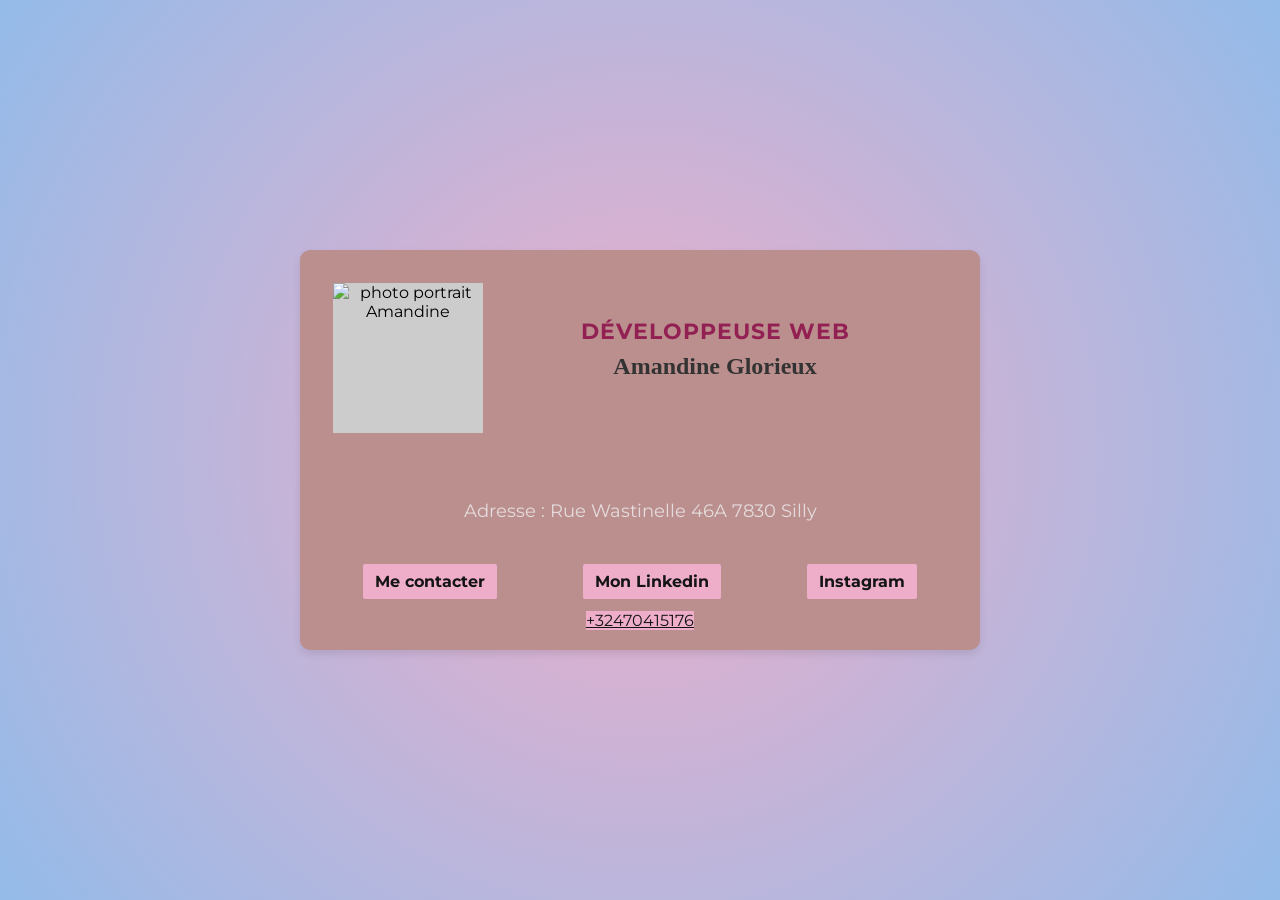
==== work5.html @ 080b59bf "Add files via upload" ====
<!doctype html>
<html lang="fr">
  <head>
    <meta charset="UTF-8" />
    <meta name="viewport" content="width=device-width, initial-scale=1.0" />
    <title>Carte digitale Amandine</title>
    <link rel="preconnect" href="https://fonts.googleapis.com">
<link rel="preconnect" href="https://fonts.gstatic.com" crossorigin>
<link rel="preconnect" href="https://fonts.googleapis.com">
<link href="https://fonts.googleapis.com/css2?family=Montserrat:ital,wght@0,100..900;1,100..900&display=swap" rel="stylesheet">
    <link rel="stylesheet" href="work5.css"/>
  </head>
  <body>
    <div class="container">
      <div class="digicard">
        <div class="card-header">
          <div class="photo"><img src="CardWebPhoto.jpg" alt="photo portrait Amandine"></div>
          <div class="infos">
            <div class="titre">Développeuse web</div>
            <h1>Amandine Glorieux</h1></div> </div>
        <div class="card-content">
          <p>Adresse : Rue Wastinelle 46A 7830 Silly</p>
        </div>
        <div class="card-logo">
          <div class="logos"><a href="mailto:glorieuxamandine08@gmail.com">Me contacter</a></div>
          <div class="logos"><a href="https://www.linkedin.com/in/amandine-glorieux-9610822a0/" target="_blank" rel="noopener">Mon Linkedin</a></div>
          <div class="logos"><a href="https://www.instagram.com/seraph_angel8/" target="_blank" rel="noopener">Instagram</a></div>
        </div>
        <div class="card-footer"><a href="tel:+32470415176">+32470415176</a></div>
      </div>
    </div>
  </body>
</html>
---- work5.css ----
body {
            margin: 0;
            font-family: Montserrat, sans-serif;
        }
        .container {
            background: #EEAECA;
background: radial-gradient(circle, rgba(238, 174, 202, 1) 0%, rgba(148, 187, 233, 1) 100%);
            width: 100%;
            /* prct largeur */
            min-height: 100vh;
            /* vh pour hauteur */
            display: flex;
            justify-content: center;
            align-items: center;
        }
        .digicard {
            background-color:rosybrown;
            width:50%;
            padding: 20px;
            border-radius: 10px;
            box-shadow: 0 4px 8px rgba(0, 0, 0, 0.1);
            text-align: center;
        }
        .digicard h1 {
            font-family: "Dancing Script", cursive;
            margin-top: 8px;
            font-size: 24px;
            color: #333;
        }
        .digicard p {
            margin: 5px 0 0;
            font-size: 18px;
            color: #e4dcdc;
        }
        /* .container > .digicard > div { */
        /* border: 1px solid rgb(15, 15, 15); */
        .card-header{
            display: flex;
            /* sers à mettre en ligne */
            align-items: center;
            padding:2%;
        }
        .photo{
            width: 150px;
            height: 150px;
            background-color: #ccc;
            /* border: 1px solid rgb(65, 94, 223); */
        }
        /* .titre{ */
        .card-content{
            padding: 50px;
        }
        .card-logo{
            display: flex;
            justify-content:space-around;
        }
        .logos{
            text-decoration: none 
        }
        .logos a {
            color: #141414;
            text-decoration: none;
            font-weight: bold;
            padding: 8px 12px;
            background-color: #EEAECA;
            border-radius: 2px;
        }
        .logos a:hover {
            background-color: #f56fa9;
        }
        .card-footer a{
            display: inline-block;
            background-color: #EEAECA;
            color: #141414
        }
        .card-footer a:hover{
            background-color: #f56fa9;
        }
        .photo img {
            width: 100%;
            height: 100%;
            object-fit: cover;
            /* border-radius: 50%; */
        }
        .titre {
            font-family: 'Montserrat', sans-serif;
            font-size: 22px;
            font-weight: bold;
            text-transform: uppercase;
            letter-spacing: 1px;
            color: #922052;
        }
        .card-footer {
            margin-top: 20px;
            
        }
        .infos {
            display: flex;
            flex-direction: column;
            align-items: center;
            flex: 1;
        }
        @media (max-width: 600px) {
      .digicard {
        width: 80%;}
        .card-content {
        padding: 20px;}
        .photo {
        width: 120px;}
        .card-logo{
        flex-wrap: wrap;
        gap: 30px;}
        .digicard p {
            font-size: 15px;
        }
      }
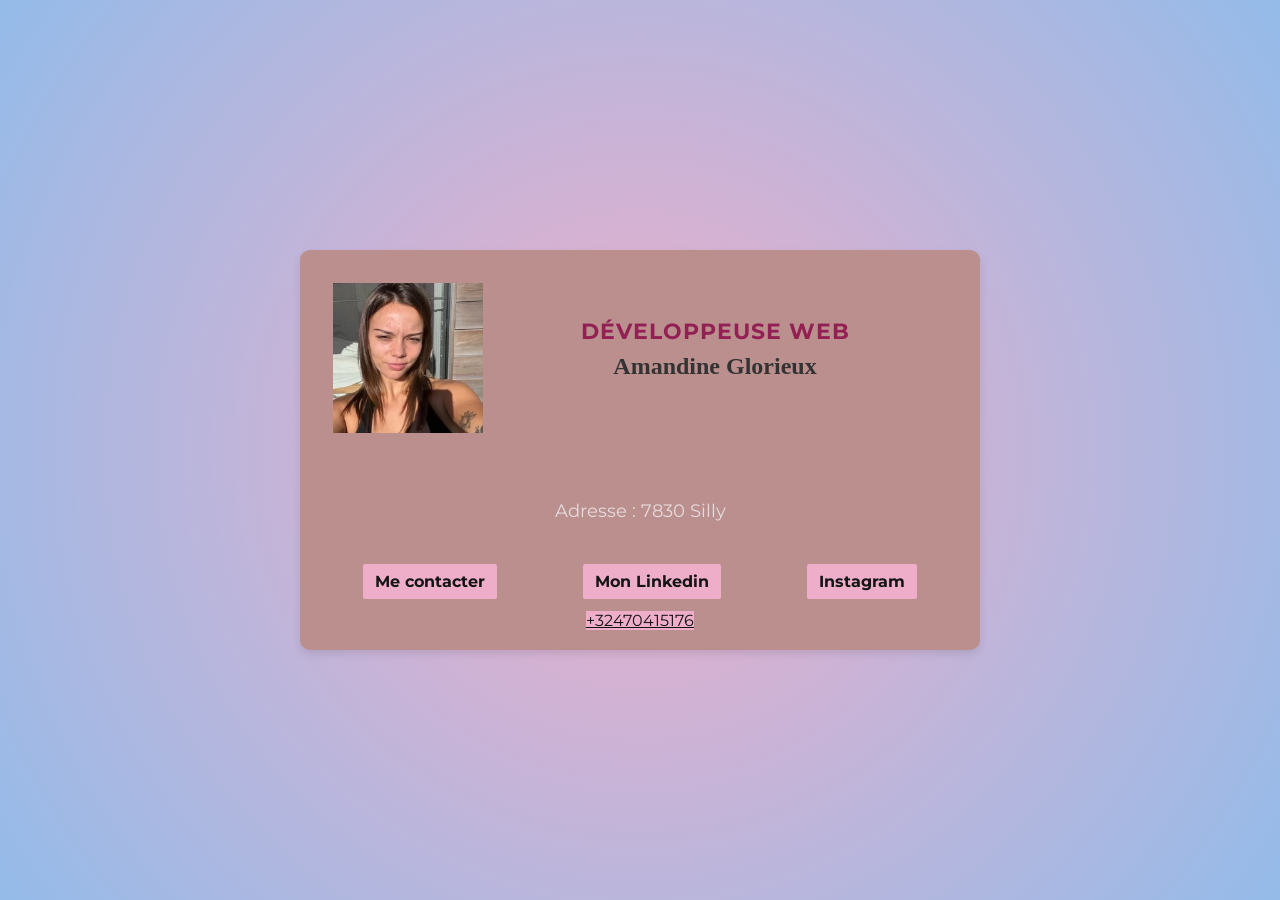
==== commit 72c85ea7: "Update address in work5.html" ====
--- a/work5.html
+++ b/work5.html
@@ -19,7 +19,7 @@
             <div class="titre">Développeuse web</div>
             <h1>Amandine Glorieux</h1></div> </div>
         <div class="card-content">
-          <p>Adresse : Rue Wastinelle 46A 7830 Silly</p>
+          <p>Adresse : 7830 Silly</p>
         </div>
         <div class="card-logo">
           <div class="logos"><a href="mailto:glorieuxamandine08@gmail.com">Me contacter</a></div>
